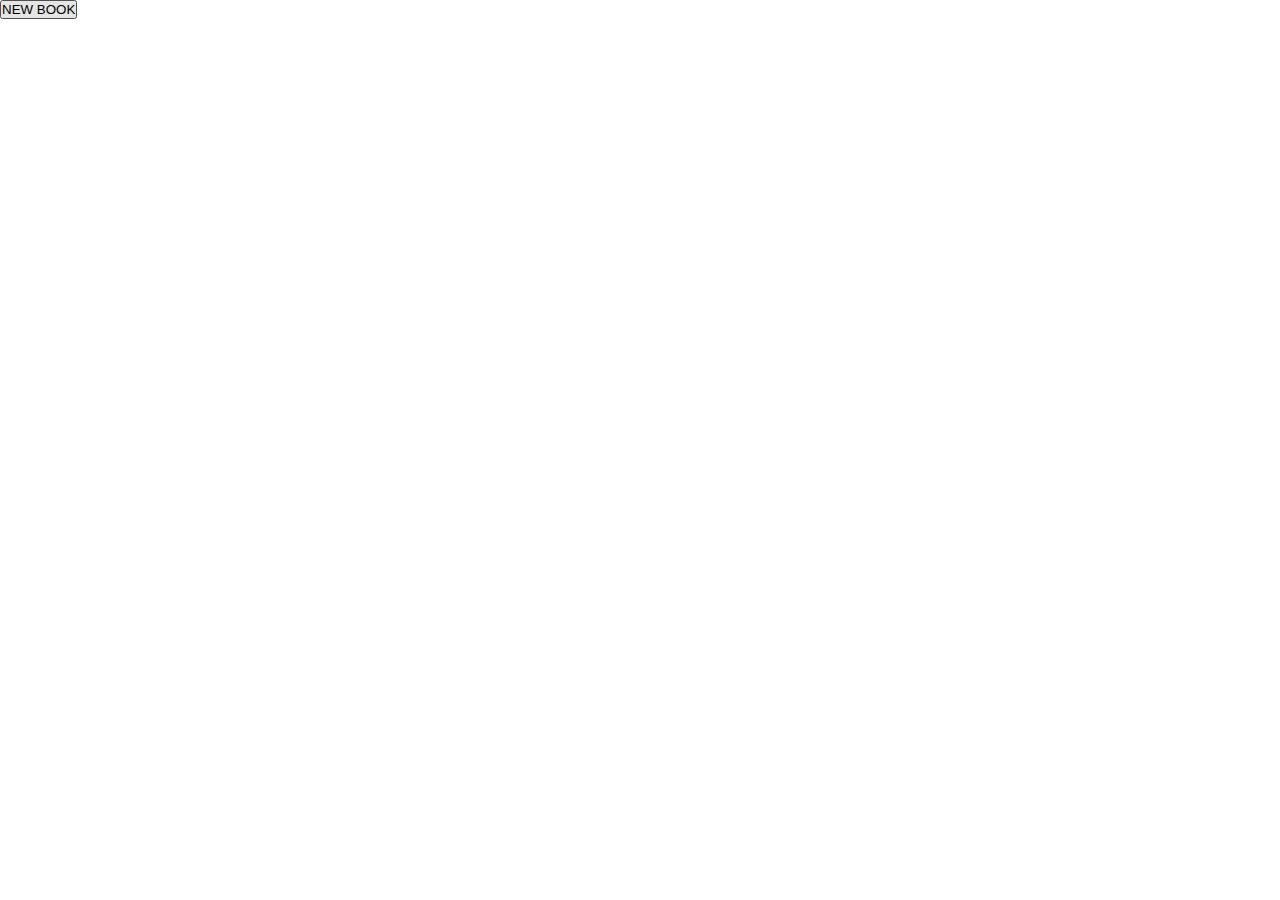
==== library.html @ 2eb0c13b "Ability to Show & Close Dialog Modal" ====
<!DOCTYPE html>
<html lang="en">
<head>
    <meta charset="UTF-8">
    <meta name="viewport" content="width=device-width, initial-scale=1.0">
    <link rel="stylesheet" href="css/style.css">
    <title>Book Tracker</title>
</head>
<body>
    <button class="new-book" data-new-book>NEW BOOK</button>
    <dialog id="new-book-dialog" data-dialog>
        <h2>Add New Book</h2>
        <form action="" data-form>
            <div class="name-container">
                <label for="book-name">Book Name:</label>
                <input type="text" required>
            </div>

            <div class="author-container">
                <label for="book-name">Book Author:</label>
                <input type="text" required>
            </div>
            
            <div class="pages-container">
                <label for="book-name">Book Pages:</label>
                <input type="number" min="1" max="1000" required>
            </div>
            
            <div class="status-container">
                <label for="book-status">Book Status:</label>
                <select name="book-status" id="book-status" required>
                    <option value=""></option>
                    <option value="In Progress">In Progress</option>
                    <option value="Completed">Completed</option>
                </select>
            </div>

            <button type="submit">Add Book</button>
            <button class="cancel" data-cancel>Cancel</button>
        </form>
    </dialog>
    <script src="library.js"></script>
</body>
</html>
---- css/style.css ----
* :not(dialog) {
    margin: 0;
    padding: 0;
}
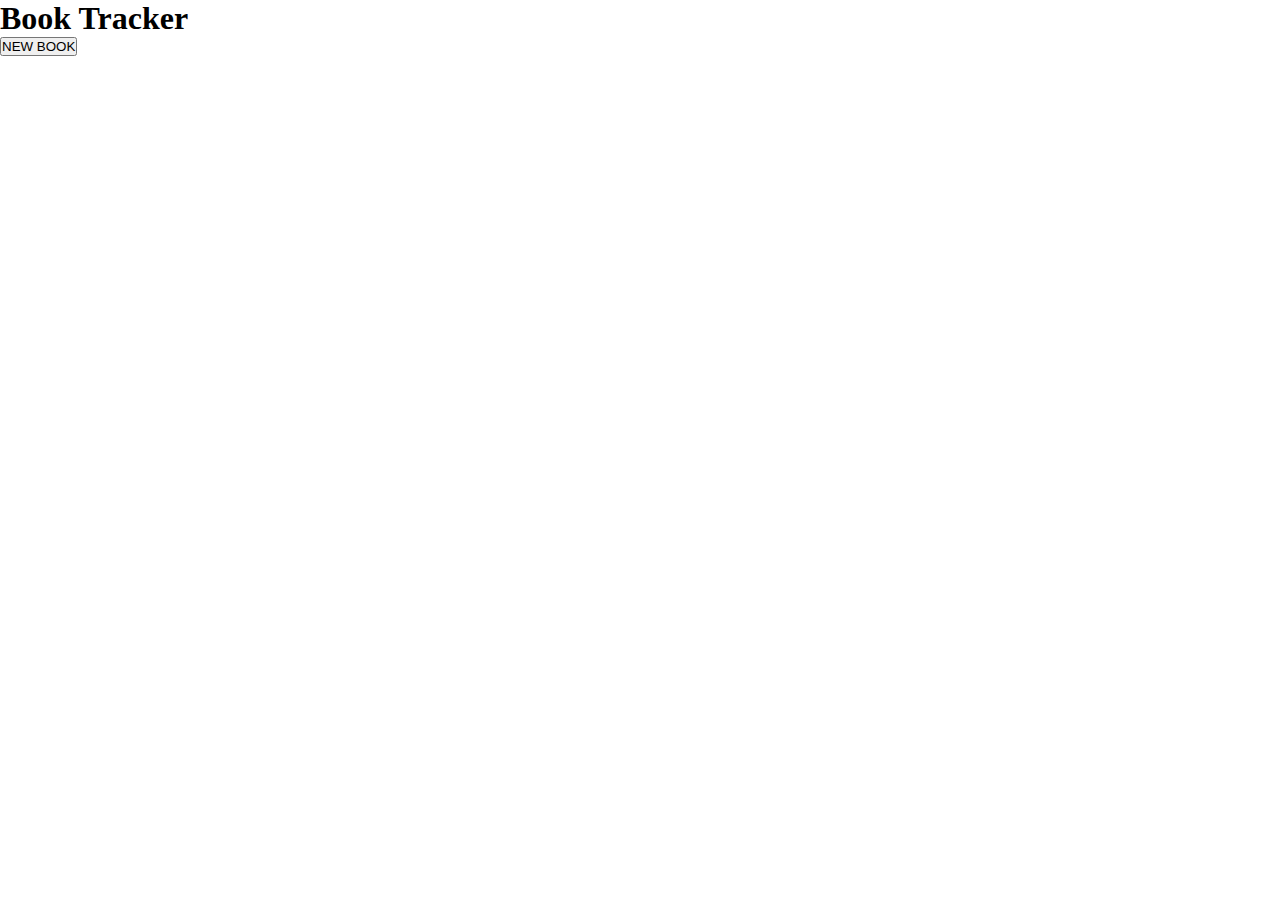
==== commit af92a2a3: "Ability to Save Book Data" ====
--- a/library.html
+++ b/library.html
@@ -7,36 +7,43 @@
     <title>Book Tracker</title>
 </head>
 <body>
-    <button class="new-book" data-new-book>NEW BOOK</button>
-    <dialog id="new-book-dialog" data-dialog>
+    <header id="navbar">
+        <h1>Book Tracker</h1>
+        <button class="new-book" data-new-book>NEW BOOK</button>
+    </header>
+    <main class="info-container">
+        <div class="grid-container"></div>
+    </main>
+    
+    <dialog id="new-book-dialog">
         <h2>Add New Book</h2>
-        <form action="" data-form>
+        <form class="form-container">
             <div class="name-container">
                 <label for="book-name">Book Name:</label>
-                <input type="text" required>
+                <input name="book-name" type="text" id="book-name">
             </div>
 
             <div class="author-container">
-                <label for="book-name">Book Author:</label>
-                <input type="text" required>
+                <label for="book-author">Book Author:</label>
+                <input name="book-author" type="text" id="book-author">
             </div>
             
             <div class="pages-container">
-                <label for="book-name">Book Pages:</label>
-                <input type="number" min="1" max="1000" required>
+                <label for="book-pages">Book Pages:</label>
+                <input name="book-pages" type="number" min="1" max="1000" id="book-pages">
             </div>
             
             <div class="status-container">
                 <label for="book-status">Book Status:</label>
-                <select name="book-status" id="book-status" required>
+                <select name="book-status" id="book-status">
                     <option value=""></option>
                     <option value="In Progress">In Progress</option>
                     <option value="Completed">Completed</option>
                 </select>
             </div>
 
-            <button type="submit">Add Book</button>
-            <button class="cancel" data-cancel>Cancel</button>
+            <button type="button" class="add-book">Add Book</button>
+            <button class="cancel">Cancel</button>
         </form>
     </dialog>
     <script src="library.js"></script>
--- a/css/style.css
+++ b/css/style.css
@@ -1,4 +1,13 @@
 * :not(dialog) {
     margin: 0;
     padding: 0;
+}
+
+.grid-container {
+    display: grid;
+    width: 100%;
+    grid-template-columns: repeat(4, 1fr);
+    grid-template-rows: repeat(auto-fill, 1fr);
+    grid-row-gap: .5em;
+    grid-column-gap: 1em;
 }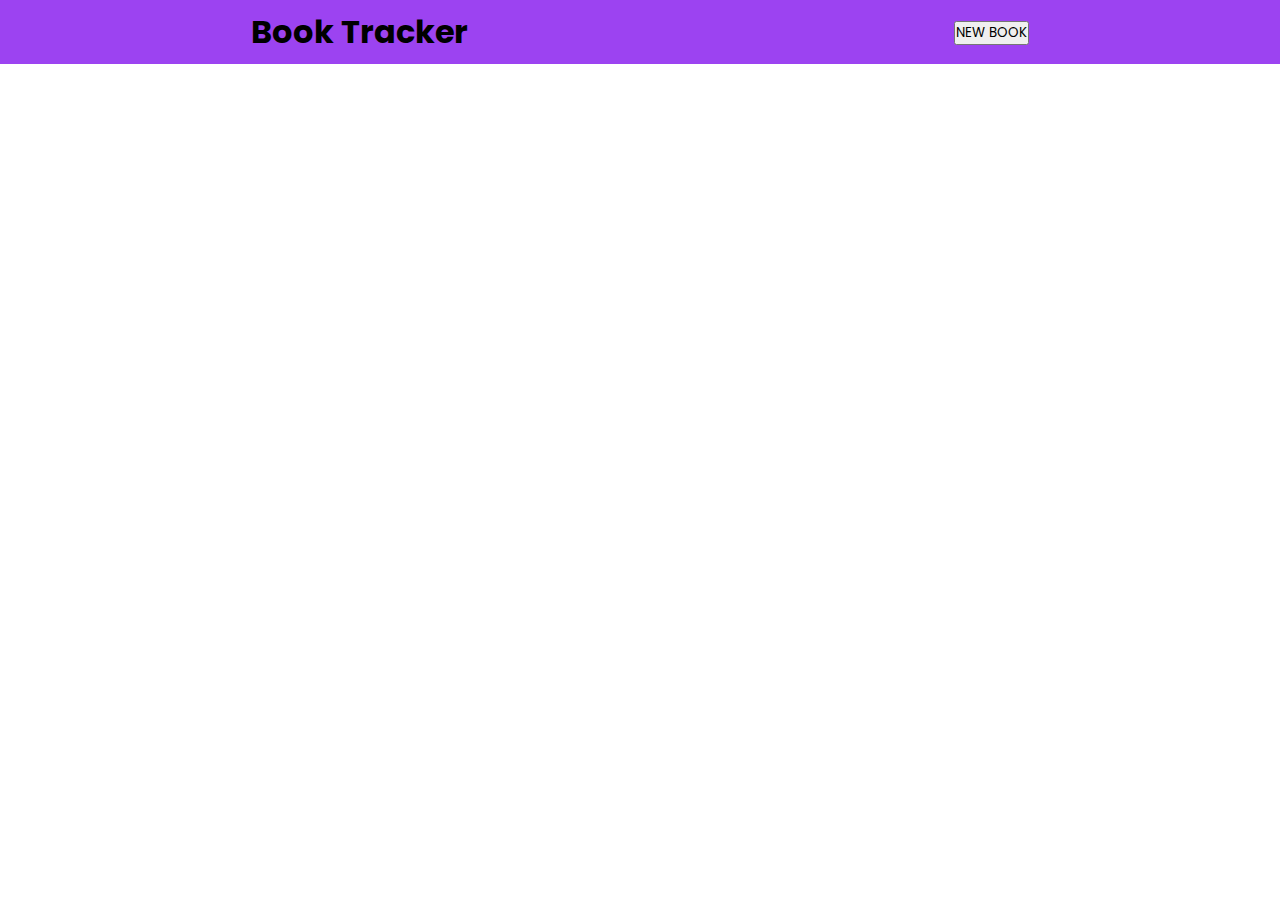
==== commit edf56915: "Adding Styling" ====
--- a/library.html
+++ b/library.html
@@ -3,13 +3,20 @@
 <head>
     <meta charset="UTF-8">
     <meta name="viewport" content="width=device-width, initial-scale=1.0">
+    <link rel="preconnect" href="https://fonts.googleapis.com">
+    <link rel="preconnect" href="https://fonts.gstatic.com" crossorigin>
+    <link href="https://fonts.googleapis.com/css2?family=Poppins&display=swap" rel="stylesheet">
     <link rel="stylesheet" href="css/style.css">
     <title>Book Tracker</title>
 </head>
 <body>
     <header id="navbar">
-        <h1>Book Tracker</h1>
-        <button class="new-book" data-new-book>NEW BOOK</button>
+        <div class="heading">
+            <h1>Book Tracker</h1>
+        </div>
+        <div class="book-button">
+            <button class="new-book" data-new-book>NEW BOOK</button>
+        </div>
     </header>
     <main class="info-container">
         <div class="grid-container"></div>
@@ -20,7 +27,7 @@
         <form class="form-container">
             <div class="name-container">
                 <label for="book-name">Book Name:</label>
-                <input name="book-name" type="text" id="book-name">
+                <input name="book-name" type="text" id="book-name" required>
             </div>
 
             <div class="author-container">
@@ -46,6 +53,10 @@
             <button class="cancel">Cancel</button>
         </form>
     </dialog>
+
+    <!-- <footer id="footer">
+        <p>Hello!!</p>
+    </footer> -->
     <script src="library.js"></script>
 </body>
 </html>--- a/css/style.css
+++ b/css/style.css
@@ -1,6 +1,15 @@
 * :not(dialog) {
     margin: 0;
     padding: 0;
+    font-family: 'Poppins', sans-serif;
+}
+
+#navbar {
+    display: flex;
+    justify-content: space-around;
+    align-items: center;
+    background-color: #9C43F1;
+    padding: 8px;
 }
 
 .grid-container {
